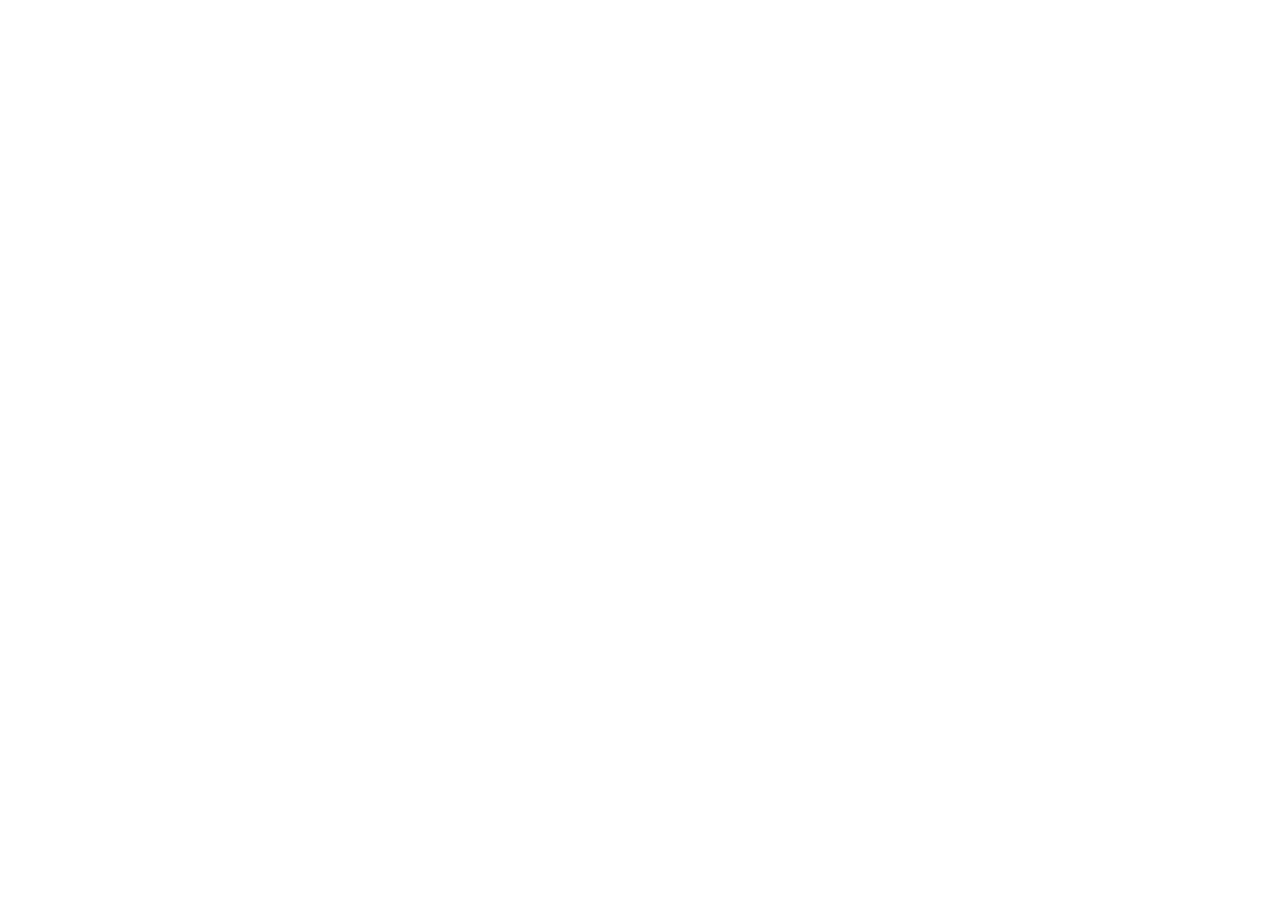
==== getData.html @ 38214a97 "Updated README, page output is prettier The iframes with the results from the GET and POST requests " ====
<!DOCTYPE html>
<html>
	<head>
		<meta charset="UTF-8" />
		<meta name="viewport" content="width=device-width" />
		<title></title>
		<script src="allfuncs.js" charset="utf-8"></script>
		<!-- <script src="https://code.jquery.com/jquery-1.12.0.min.js"></script> -->
		<script src="jquery-1.12.0.min.js"></script>
		<script charset="utf-8">
			// DEBUG = true;

			registerOnReady(function () {
				doPost = Boolean(Number(getPar(document.location, "post")));
				url = getPar(document.location, "goto");
				if (url) {
					url = decodeURIComponent(url);
					getData(url, doPost);
				}
			});
		</script>
	</head>
	<body>
	</body>
</html>
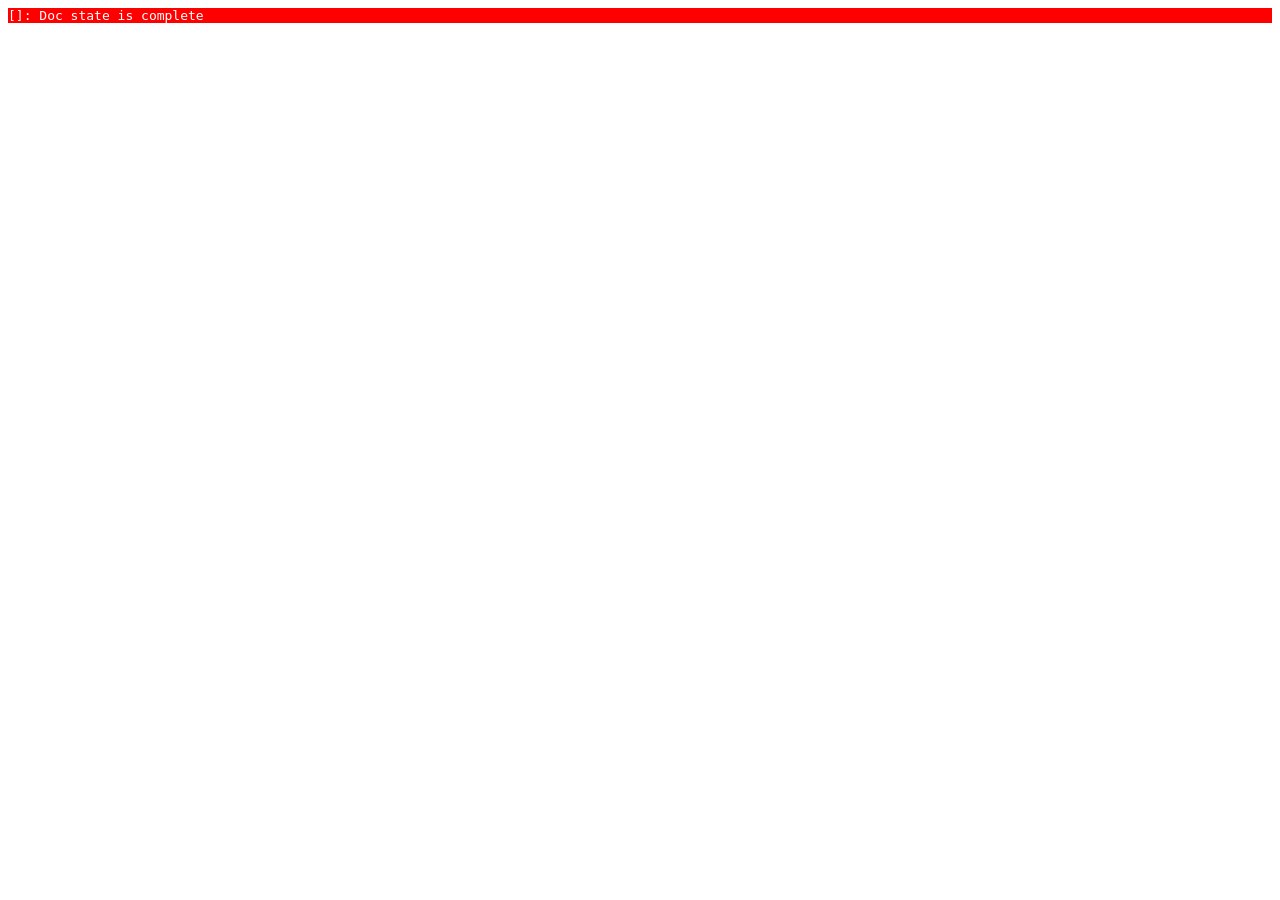
==== commit 83116a4f: "Dropped jQuery document.getElementById and document.createElement have better support across old bro" ====
--- a/getData.html
+++ b/getData.html
@@ -3,12 +3,10 @@
 	<head>
 		<meta charset="UTF-8" />
 		<meta name="viewport" content="width=device-width" />
-		<title></title>
-		<script src="allfuncs.js" charset="utf-8"></script>
-		<!-- <script src="https://code.jquery.com/jquery-1.12.0.min.js"></script> -->
-		<script src="jquery-1.12.0.min.js"></script>
+		<!-- <script src="js/jquery-1.8.0.min.js"></script> -->
+		<script src="js/allfuncs.js" charset="utf-8"></script>
 		<script charset="utf-8">
-			// DEBUG = true;
+			DEBUG = true;
 
 			registerOnReady(function () {
 				doPost = Boolean(Number(getPar(document.location, "post")));
